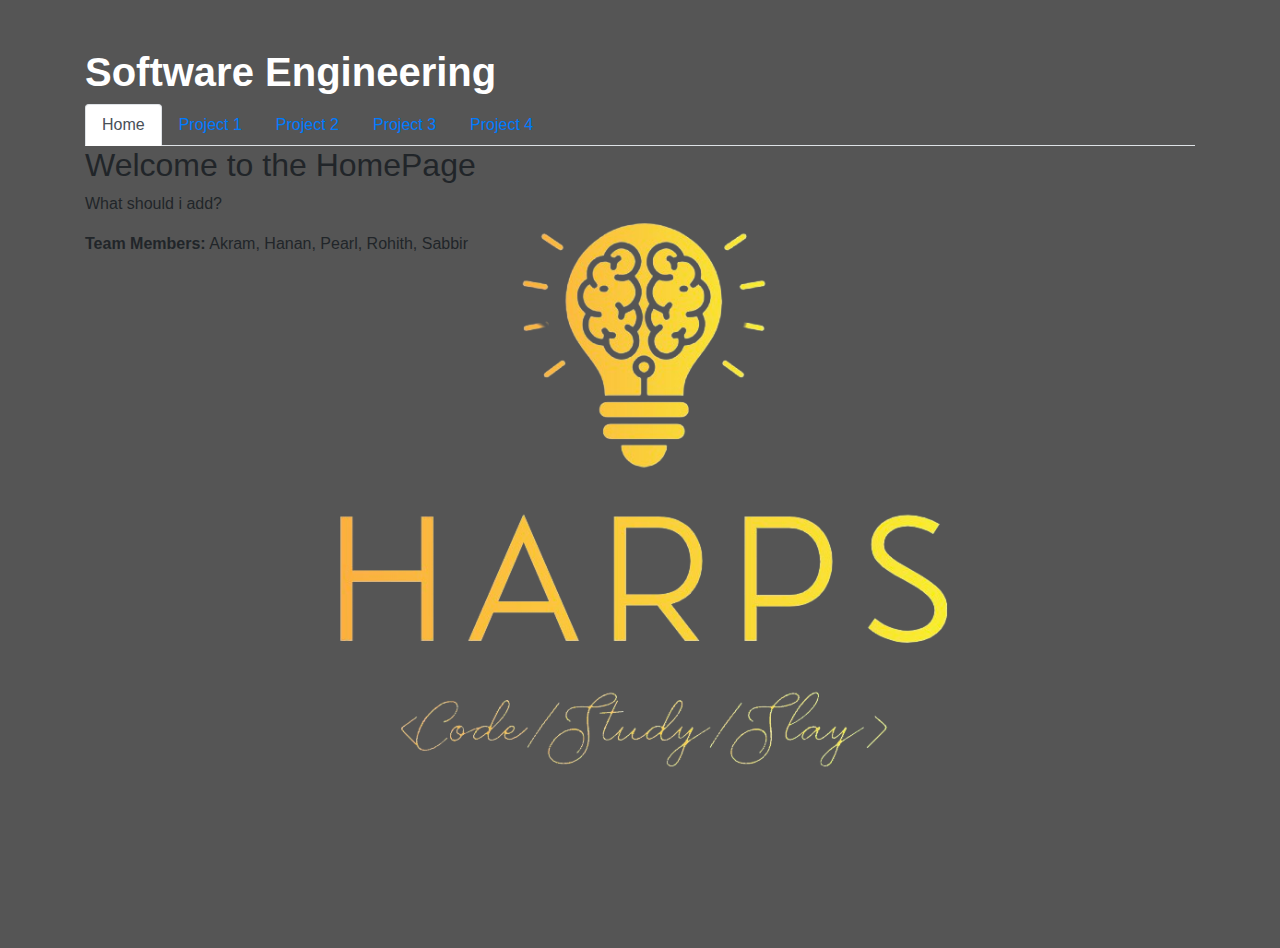
==== Project1.html @ 92edcc00 "inital commit" ====
<!doctype html>
<html lang="en">

<head>
    <title>HomePage</title>
    <!-- Required meta tags -->
    <meta charset="utf-8">
    <meta name="viewport" content="width=device-width, initial-scale=1, shrink-to-fit=no">
    <link rel="icon" href= "image/ProjectLogo.png" type="image/x-icon">
    <!-- Bootstrap CSS -->
    <link rel="stylesheet" href="https://cdn.jsdelivr.net/npm/bootstrap@4.3.1/dist/css/bootstrap.min.css" integrity="sha384-ggOyR0iXCbMQv3Xipma34MD+dH/1fQ784/j6cY/iJTQUOhcWr7x9JvoRxT2MZw1T" crossorigin="anonymous">
    <link rel="stylesheet" href="style.css">
</head>

<body class="bgimage"> 

    <div class="container">
        <h1 class="mt-5 font-weight-bold text-white">Software Engineering</h1> 
        <!-- <div class="mt-1 header">
            <img src="image/ProjectLogo.png" width="200px" height="200px" alt="logo" />
            <h1>My website name</h1>
          </div>  -->
          

        <!-- Nav tabs -->
        <ul class="nav nav-tabs" id="myTabs">
            <li class="nav-item">
                <a class="nav-link active text-decoration-none" id="home-tab" data-bs-toggle="tab" href="#home">Home</a>
            </li>
            <li class="nav-item">
                <a class="nav-link text-decoration-none" id="project1-tab" data-bs-toggle="tab" href="#project1">Project 1</a>
            </li>
            <li class="nav-item">
                <a class="nav-link text-decoration-none" id="project2-tab" data-bs-toggle="tab" href="#project2">Project 2</a>
            </li>
            <li class="nav-item">
                <a class="nav-link text-decoration-none" id="project3-tab" data-bs-toggle="tab" href="#project3">Project 3</a>
            </li>
            <li class="nav-item">
                <a class="nav-link text-decoration-none" id="project4-tab" data-bs-toggle="tab" href="#project4">Project 4</a>
            </li>
        </ul>

        <!-- Tab panes -->
        <div class="tab-content"> 
            <div class="tab-pane fade show active" id="home">
                <h2>Welcome to the HomePage</h2>
                <p>What should i add?</p>
                <div class="row">
                   
                    <div class="col">
                        <strong>Team Members:</strong> Akram, Hanan, Pearl, Rohith, Sabbir                    </div>
                    <!--------------- pertinent information here ------------------>
                </div>
            </div>
            <div class="tab-pane fade" id="project1">
                <h2>Project 1</h2>
                <p>Content for Project 1 goes here.</p>
            </div>
            <div class="tab-pane fade" id="project2">
                <h2>Project 2</h2>
                <p>Content for Project 2 goes here.</p>
            </div>
            <div class="tab-pane fade" id="project3">
                <h2>Project 3</h2>
                <p>Content for Project 3 goes here.</p>
            </div>
            <div class="tab-pane fade" id="project4">
                <h2>Project 4</h2>
                <p>Content for Project 4 goes here.</p>
            </div>
        </div>
    </div>

    <!-- Bootstrap JS -->
    <script src="https://cdn.jsdelivr.net/npm/bootstrap@5.1.1/dist/js/bootstrap.bundle.min.js"
        integrity="sha384-/bQdsTh/da6pkI1MST/rWKFNjaCP5gBSY4sEBT38Q/9RBh9AH40zEOg7Hlq2THRZ" crossorigin="anonymous">
    </script>
</body>

</html>
---- style.css ----
body, html {
    height: 100%;
    background-color: #555;
  }
header img {
    float: left;
    width: 100px;
    height: 100px;
    background: #555;
  }
  
  .header h1 {
    position: relative;
    top: 18px;
    left: 10px;
  }
  .bgimage{
    background-image: url('Image/ProjectLogo.png');
    /* Full height */
  height: 100%;

  /* Center and scale the image nicely */
  background-position: center;
  background-repeat: no-repeat;
  background-size: cover;
  }
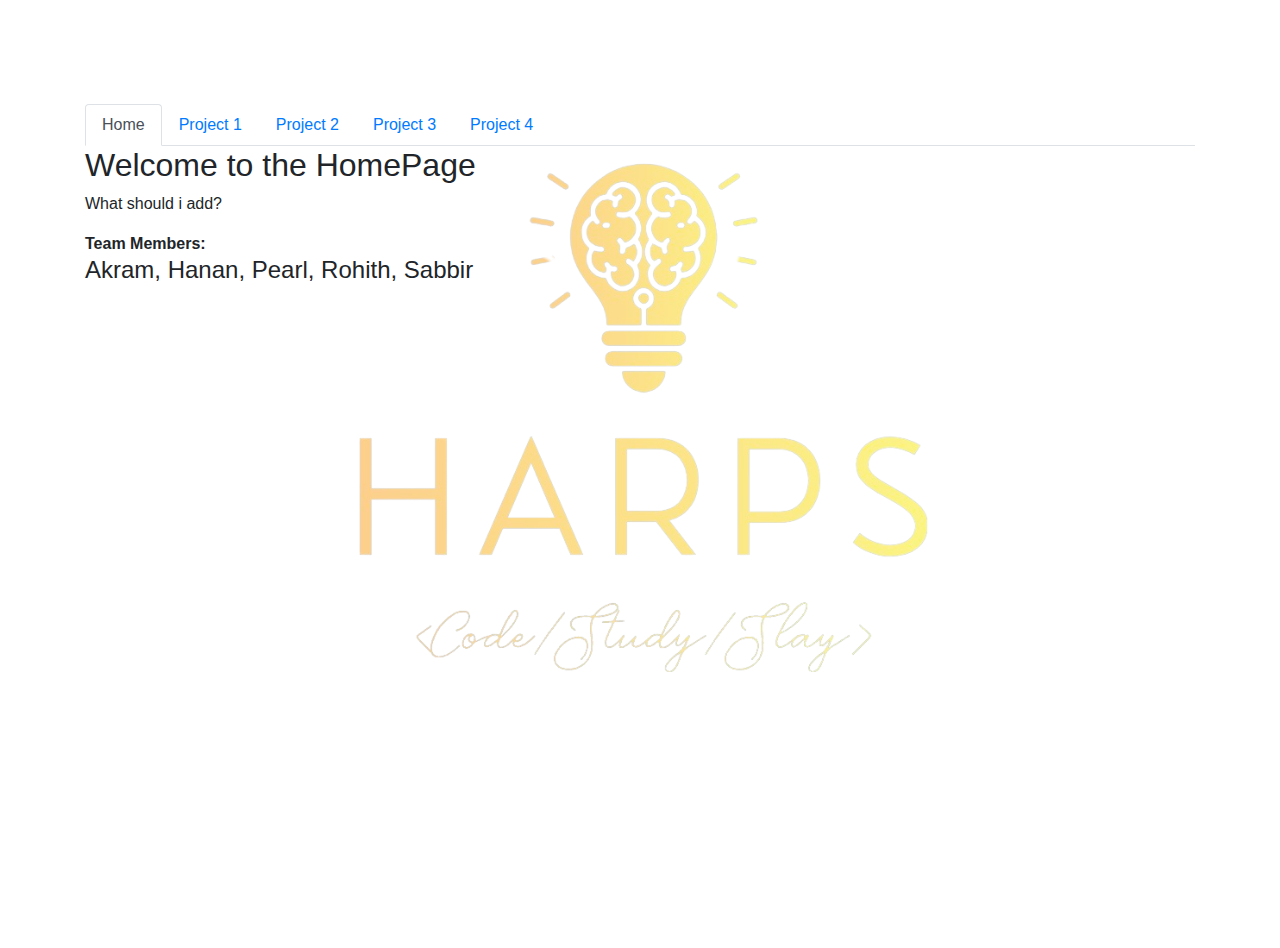
==== commit 876bbd34: "form added" ====
--- a/Project1.html
+++ b/Project1.html
@@ -1,81 +1,182 @@
-<!doctype html>
+<!DOCTYPE html>
 <html lang="en">
+  <head>
+    <title>HomePage-Project</title>
+    <!-- Required meta tags -->
+    <meta charset="utf-8" />
+    <meta name="viewport" content="width=device-width, initial-scale=1, shrink-to-fit=no" />
+    <link rel="icon" href="image/ProjectLogo.png" type="image/x-icon" />
+    <!-- Bootstrap CSS -->
+    <link rel="stylesheet" href="https://cdn.jsdelivr.net/npm/bootstrap@4.3.1/dist/css/bootstrap.min.css" integrity="sha384-ggOyR0iXCbMQv3Xipma34MD+dH/1fQ784/j6cY/iJTQUOhcWr7x9JvoRxT2MZw1T" crossorigin="anonymous" />
+    <link rel="stylesheet" href="style.css" />
+  </head>
 
-<head>
-    <title>HomePage</title>
-    <!-- Required meta tags -->
-    <meta charset="utf-8">
-    <meta name="viewport" content="width=device-width, initial-scale=1, shrink-to-fit=no">
-    <link rel="icon" href= "image/ProjectLogo.png" type="image/x-icon">
-    <!-- Bootstrap CSS -->
-    <link rel="stylesheet" href="https://cdn.jsdelivr.net/npm/bootstrap@4.3.1/dist/css/bootstrap.min.css" integrity="sha384-ggOyR0iXCbMQv3Xipma34MD+dH/1fQ784/j6cY/iJTQUOhcWr7x9JvoRxT2MZw1T" crossorigin="anonymous">
-    <link rel="stylesheet" href="style.css">
-</head>
-
-<body class="bgimage"> 
-
-    <div class="container">
-        <h1 class="mt-5 font-weight-bold text-white">Software Engineering</h1> 
+  <body>
+    <div class="bgimage">
+      <div class="container main">
+        <h1 class="mt-5 font-weight-bold text-white">Software Engineering</h1>
         <!-- <div class="mt-1 header">
             <img src="image/ProjectLogo.png" width="200px" height="200px" alt="logo" />
             <h1>My website name</h1>
           </div>  -->
-          
 
         <!-- Nav tabs -->
         <ul class="nav nav-tabs" id="myTabs">
-            <li class="nav-item">
-                <a class="nav-link active text-decoration-none" id="home-tab" data-bs-toggle="tab" href="#home">Home</a>
-            </li>
-            <li class="nav-item">
-                <a class="nav-link text-decoration-none" id="project1-tab" data-bs-toggle="tab" href="#project1">Project 1</a>
-            </li>
-            <li class="nav-item">
-                <a class="nav-link text-decoration-none" id="project2-tab" data-bs-toggle="tab" href="#project2">Project 2</a>
-            </li>
-            <li class="nav-item">
-                <a class="nav-link text-decoration-none" id="project3-tab" data-bs-toggle="tab" href="#project3">Project 3</a>
-            </li>
-            <li class="nav-item">
-                <a class="nav-link text-decoration-none" id="project4-tab" data-bs-toggle="tab" href="#project4">Project 4</a>
-            </li>
+          <li class="nav-item">
+            <a class="nav-link active text-decoration-none" id="home-tab" data-bs-toggle="tab" href="#home">Home</a>
+          </li>
+          <li class="nav-item">
+            <a class="nav-link text-decoration-none" id="project1-tab" data-bs-toggle="tab" href="#project1">Project 1</a>
+          </li>
+          <li class="nav-item">
+            <a class="nav-link text-decoration-none" id="project2-tab" data-bs-toggle="tab" href="#project2">Project 2</a>
+          </li>
+          <li class="nav-item">
+            <a class="nav-link text-decoration-none" id="project3-tab" data-bs-toggle="tab" href="#project3">Project 3</a>
+          </li>
+          <li class="nav-item">
+            <a class="nav-link text-decoration-none" id="project4-tab" data-bs-toggle="tab" href="#project4">Project 4</a>
+          </li>
         </ul>
 
         <!-- Tab panes -->
-        <div class="tab-content"> 
-            <div class="tab-pane fade show active" id="home">
-                <h2>Welcome to the HomePage</h2>
-                <p>What should i add?</p>
-                <div class="row">
-                   
-                    <div class="col">
-                        <strong>Team Members:</strong> Akram, Hanan, Pearl, Rohith, Sabbir                    </div>
-                    <!--------------- pertinent information here ------------------>
+        <div class="tab-content">
+          <div class="tab-pane fade show active" id="home">
+            <h2>Welcome to the HomePage</h2>
+            <p>What should i add?</p>
+            <div class="row">
+              <div class="col">
+                <strong>Team Members:</strong>
+                <h4>Akram, Hanan, Pearl, Rohith, Sabbir</h4>
+              </div>
+              <!--------------- pertinent information here ------------------>
+            </div>
+          </div>
+          <div class="tab-pane fade" id="project1">
+            <h2>Project 1</h2>
+            <div class="wrap">
+              <form>
+                <div class="form-header">
+                  <h2>Registration</h2>
                 </div>
+                <div class="form-body">
+                  <fieldset>
+                    <legend><i class="fa fa-user"></i> User Information</legend>
+                    <label for="fname">First Name</label>
+                    <input type="text" id="fname" name="fname" required />
+                    <label for="lname">Last Name</label>
+                    <input type="text" id="lname" name="lname" required />
+                    <label for="address">Address</label>
+                    <input type="text" id="address" name="address" required />
+                    <label for="city">City</label>
+                    <input type="text" id="city" name="city" required />
+                    <label for="state">State</label>
+                    <select id="state" name="state" required>
+                      <option value=""></option>
+                      <option value="AL">Alabama</option>
+                      <option value="AK">Alaska</option>
+                      <option value="AZ">Arizona</option>
+                      <option value="AR">Arkansas</option>
+                      <option value="CA">California</option>
+                      <option value="CO">Colorado</option>
+                      <option value="CT">Connecticut</option>
+                      <option value="DE">Delaware</option>
+                      <option value="DC">District of Columbia</option>
+                      <option value="FL">Florida</option>
+                      <option value="GA">Georgia</option>
+                      <option value="HI">Hawaii</option>
+                      <option value="ID">Idaho</option>
+                      <option value="IL">Illinois</option>
+                      <option value="IN">Indiana</option>
+                      <option value="IA">Iowa</option>
+                      <option value="KS">Kansas</option>
+                      <option value="KY">Kentucky</option>
+                      <option value="LA">Louisiana</option>
+                      <option value="ME">Maine</option>
+                      <option value="MD">Maryland</option>
+                      <option value="MA">Massachusetts</option>
+                      <option value="MI">Michigan</option>
+                      <option value="MN">Minnesota</option>
+                      <option value="MS">Mississippi</option>
+                      <option value="MO">Missouri</option>
+                      <option value="MT">Montana</option>
+                      <option value="NE">Nebraska</option>
+                      <option value="NV">Nevada</option>
+                      <option value="NH">New Hampshire</option>
+                      <option value="NJ">New Jersey</option>
+                      <option value="NM">New Mexico</option>
+                      <option value="NY">New York</option>
+                      <option value="NC">North Carolina</option>
+                      <option value="ND">North Dakota</option>
+                      <option value="OH">Ohio</option>
+                      <option value="OK">Oklahoma</option>
+                      <option value="OR">Oregon</option>
+                      <option value="PA">Pennsylvania</option>
+                      <option value="RI">Rhode Island</option>
+                      <option value="SC">South Carolina</option>
+                      <option value="SD">South Dakota</option>
+                      <option value="TN">Tennessee</option>
+                      <option value="TX">Texas</option>
+                      <option value="UT">Utah</option>
+                      <option value="VT">Vermont</option>
+                      <option value="VA">Virginia</option>
+                      <option value="WA">Washington</option>
+                      <option value="WV">West Virginia</option>
+                      <option value="WI">Wisconsin</option>
+                      <option value="WY">Wyoming</option>
+                    </select>
+                    <label for="zip">Zipcode</label>
+                    <input type="text" id="zip" name="zip" required />
+                  </fieldset>
+                  <fieldset>
+                    <legend><i class="fa fa-lock"></i> Account Login</legend>
+                    <label for="email">Email</label>
+                    <input type="email" id="email" name="email" required />
+                    <label for="cr_password">Create Password</label>
+                    <input type="password" id="cr_password" name="cr_password" required />
+                    <label for="conf_password">Confirm Password</label>
+                    <input type="password" id="conf_password" name="conf_password" required />
+                    <label for="conf_password">Gender</label>
+                    <input type="text" name="gender" required />
+                  </fieldset>
+                  <!-- <fieldset class="sub-opts">
+                <legend><i class="fa fa-tags"></i> Subscription Options</legend>
+                <input type="radio" name="subscription" value="free" id="free">
+                <div class="sub-opt">
+                <label class="sub-label" for="free"><i class="fa fa-check"></i> Free <span class="price">$0/mo.</span></label>
+                </div>
+                <input type="radio" name="subscription" value="deluxe" id="deluxe" checked required>
+                <div class="sub-opt">
+                <label class="sub-label" for="deluxe"><i class="fa fa-check"></i> Deluxe <span class="price">$5/mo.</span></label>
+                </div>
+                <input type="radio" name="subscription" value="premium" id="premium">
+                <div class="sub-opt">
+                <label class="sub-label" for="premium"><i class="fa fa-check"></i> Premium <span class="price">$10/mo.</span></label>
+                </div>
+                </fieldset> -->
+                </div>
+                <div class="form-footer">
+                  <input type="submit" value="Create Account" />
+                </div>
+              </form>
             </div>
-            <div class="tab-pane fade" id="project1">
-                <h2>Project 1</h2>
-                <p>Content for Project 1 goes here.</p>
-            </div>
-            <div class="tab-pane fade" id="project2">
-                <h2>Project 2</h2>
-                <p>Content for Project 2 goes here.</p>
-            </div>
-            <div class="tab-pane fade" id="project3">
-                <h2>Project 3</h2>
-                <p>Content for Project 3 goes here.</p>
-            </div>
-            <div class="tab-pane fade" id="project4">
-                <h2>Project 4</h2>
-                <p>Content for Project 4 goes here.</p>
-            </div>
+          </div>
+          <div class="tab-pane fade" id="project2">
+            <h2>Project 2</h2>
+            <p>Content for Project 2 goes here.</p>
+          </div>
+          <div class="tab-pane fade" id="project3">
+            <h2>Project 3</h2>
+            <p>Content for Project 3 goes here.</p>
+          </div>
+          <div class="tab-pane fade" id="project4">
+            <h2>Project 4</h2>
+            <p>Content for Project 4 goes here.</p>
+          </div>
         </div>
+      </div>
     </div>
-
     <!-- Bootstrap JS -->
-    <script src="https://cdn.jsdelivr.net/npm/bootstrap@5.1.1/dist/js/bootstrap.bundle.min.js"
-        integrity="sha384-/bQdsTh/da6pkI1MST/rWKFNjaCP5gBSY4sEBT38Q/9RBh9AH40zEOg7Hlq2THRZ" crossorigin="anonymous">
-    </script>
-</body>
-
-</html>+    <script src="https://cdn.jsdelivr.net/npm/bootstrap@5.1.1/dist/js/bootstrap.bundle.min.js" integrity="sha384-/bQdsTh/da6pkI1MST/rWKFNjaCP5gBSY4sEBT38Q/9RBh9AH40zEOg7Hlq2THRZ" crossorigin="anonymous"></script>
+  </body>
+</html>
--- a/style.css
+++ b/style.css
@@ -1,26 +1,161 @@
-body, html {
-    height: 100%;
-    background-color: #555;
-  }
+body,
+html {
+  height: 100%;
+}
+
 header img {
-    float: left;
-    width: 100px;
-    height: 100px;
-    background: #555;
-  }
-  
-  .header h1 {
-    position: relative;
-    top: 18px;
-    left: 10px;
-  }
-  .bgimage{
-    background-image: url('Image/ProjectLogo.png');
-    /* Full height */
-  height: 100%;
+  float: left;
+  width: 100px;
+  height: 100px;
+  background: #555;
+}
 
-  /* Center and scale the image nicely */
+.header h1 {
+  position: relative;
+  top: 18px;
+  left: 10px;
+}
+/* .bgimage {
+
+  /* Full height */
+/* height: 100%;
+
+  /* Center and scale the image nicely 
   background-position: center;
   background-repeat: no-repeat;
-  background-size: cover;
-  }+  background-size: cover; */
+
+.bgimage {
+  z-index: 1;
+}
+
+.bgimage:before {
+  content: "";
+  position: absolute;
+  z-index: -1;
+  top: 0;
+  bottom: 0;
+  left: 0;
+  right: 0;
+  background-image: url("Image/ProjectLogo.png");
+  background-repeat: no-repeat;
+  background-size: 100%;
+  opacity: 0.6;
+  filter: alpha(opacity=40);
+  height: 100%;
+  width: 100%;
+}
+
+.main {
+  height: 100%;
+  width: 100%;
+  margin: auto;
+  z-index: -1;
+  opacity: 1;
+  filter: alpha(opacity=100);
+}
+
+/* Form CSS Starts here */
+/* Red: F24865, Light Gray: F4F4F4, Blue: 45CAE6, Green: 09C775, Dark Gray: 797979 */
+@import url(https://fonts.googleapis.com/css?family=Quicksand:400,300,700);
+* {
+  box-sizing: border-box;
+  font-family: Quicksand, sans-serif;
+}
+.wrap {
+  margin: 15px;
+  width: 100%;
+}
+.wrap form {
+  box-shadow: 0 1px 3px rgba(0, 0, 0, 0.3);
+}
+.form-header {
+  background-color: #630202;
+  border-radius: 4px 4px 0 0;
+  padding: 1em;
+}
+.form-header h2 {
+  color: #fff;
+  font-weight: 700;
+  font-size: 1.75em;
+  margin: 0;
+}
+.form-body {
+  background-color: #fff;
+  padding: 1em;
+}
+.form-body label,
+.form-body input,
+.form-body select,
+.form-body textarea {
+  display: block;
+  width: 100%;
+}
+.form-body label {
+  font-size: 0.8em;
+  font-weight: 700;
+  line-height: 1;
+  margin: 0.75em 0 0.25em;
+}
+.form-body input,
+.form-body select,
+.form-body textarea {
+  background-color: #f4f4f4;
+  border: none;
+  border-radius: 4px;
+  padding: 0.25em;
+}
+.form-body fieldset {
+  border: none;
+  margin: 0 0 1em;
+  padding: 0;
+}
+.form-body fieldset:last-of-type {
+  margin-bottom: 0;
+}
+.form-body fieldset legend {
+  font-size: 1.25em;
+  font-weight: 700;
+}
+.form-footer {
+  background-color: #e2e2e2;
+  border-radius: 0 0 4px 4px;
+  padding: 1em;
+}
+.form-footer input[type="submit"] {
+  background-color: #f24865;
+  border: none;
+  border-radius: 4px;
+  color: #fff;
+  padding: 1em 1.5em;
+}
+/******** Subscription option actions ********/
+.sub-opts input[name="subscription"] {
+  display: none;
+}
+.sub-opts input[name="subscription"] + .sub-opt {
+  background-color: #f4f4f4;
+  border-radius: 4px;
+  font-weight: 700;
+}
+.sub-opts input[name="subscription"]:checked + .sub-opt {
+  background-color: #09c775;
+  color: #fff;
+}
+.sub-opts input[name="subscription"] + .sub-opt .sub-label .fa {
+  display: none;
+}
+.sub-opts input[name="subscription"]:checked + .sub-opt .sub-label .fa {
+  display: inline-block;
+}
+.sub-opts .sub-opt .sub-label {
+  display: block;
+  cursor: pointer;
+  font-size: 1em;
+  padding: 1em;
+}
+.sub-opts .sub-opt .sub-label span.price {
+  display: inline-block;
+  float: right;
+}
+/* Form CSS Ends here */
